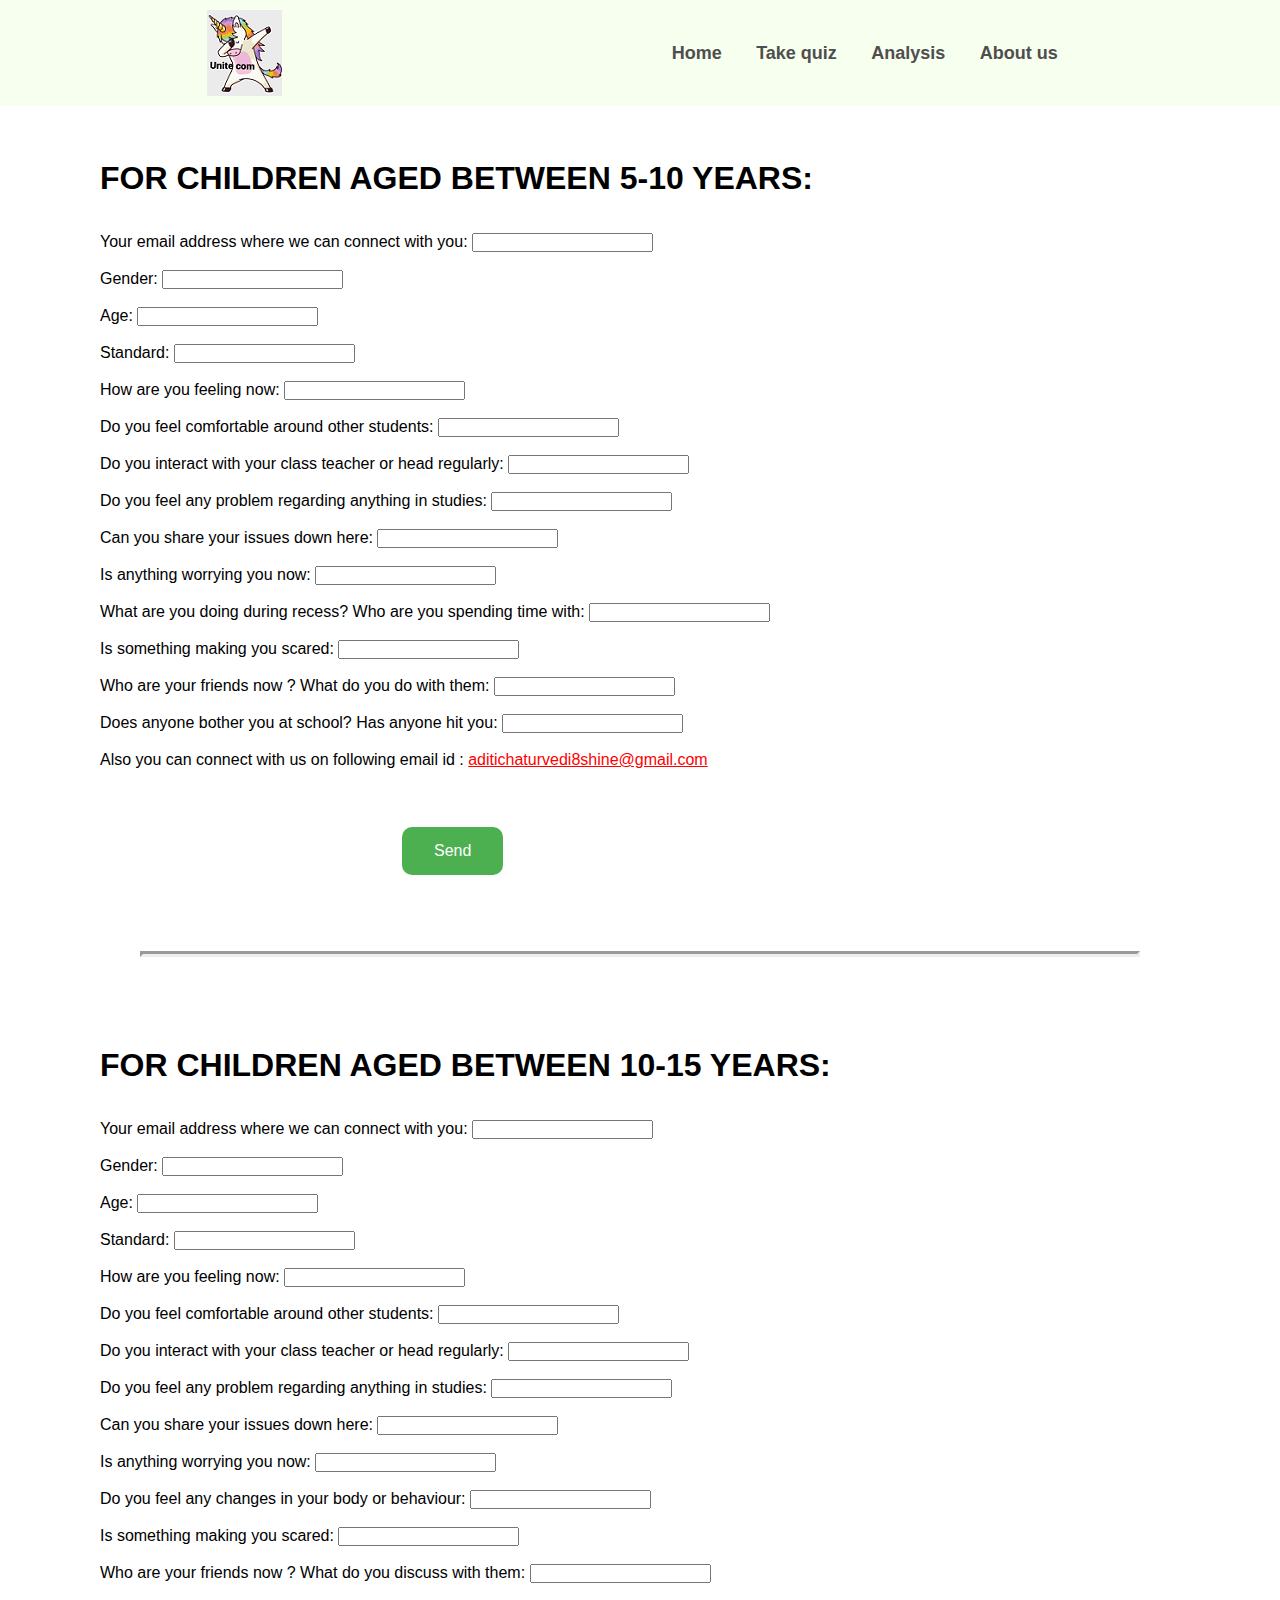
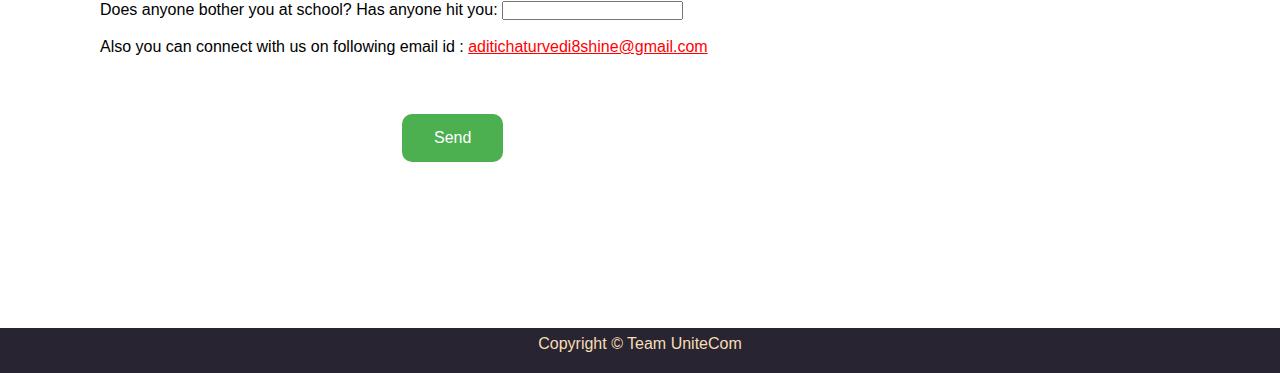
==== index2.html @ 470fc113 "Add files via upload" ====
<!DOCTYPE html>
<html>
<head>
    <meta charset="utf-8">
    <meta http-equiv="content-type" content="text/html;charset=UTF-8" />
    <title>Take Quiz</title>
    <meta name="viewport" content="width=device-width, initial-scale=1.0" />
    <link rel="stylesheet" href="style.css" />
</head>
<body>
    <div class="top-header">
        <header>
            <nav>
                <div class="logo">
                    <img src="logo.png" />
                </div>
                <ul>
                    <li><a href="index.html">Home</a></li>
                    <li><a href="index2.html">Take quiz</a></li>
                    <li><a href="index3.html">Analysis</a></li>
                    <li><a href="index4.html">About us</a></li>
                </ul>
            </nav>
    </div>
    </header>

    <br />

    <form action="https://formspree.io/f/mgebaozp"
          method="POST">
        <br />
        <br />
        <h1><p style="padding-left:100px;">FOR CHILDREN AGED BETWEEN 5-10 YEARS:</p></h1>
        <br />
        <br />

        <div class="ten">
            <label>
                Your email address where we can connect with you:
                <input type="email" name="email">
            </label>
            <br />
            <br />

            <label>
                Gender:
                <input type="text" name="gender"></input>
            </label>
            <br />
            <br />
            <label>
                Age:
                <input type="number" name="age"></input>
            </label>
            <br />
            <br />
            <label>
                Standard:
                <input type="number" name="std"></input>
            </label>
            <br />
            <br />

            <label>
                How are you feeling now:
                <input type="text" name="feel"></input>
            </label>
            <br />
            <br />
            <label>
                Do you feel comfortable around other students:
                <input type="text" name="comfort"></input>
            </label>
            <br />
            <br />

            <label>
                Do you interact with your class teacher or head regularly:
                <input type="text" name="interact"></input>
            </label>
            <br />
            <br />

            <label>
                Do you feel any problem regarding anything in studies:
                <input type="text" name="studies"></input>
            </label>
            <br />
            <br />

            <label>
                Can you share your issues down here:
                <input type="text" name="issues"></input>
            </label>
            <br />
            <br />

            <label>
                Is anything worrying you now:
                <input type="text" name="worrying"></input>
            </label>
            <br />
            <br />
            <label>
                What are you doing during recess? Who are you spending time with:
                <input type="text" name="recess"></input>
            </label>
            <br />
            <br />
            <label>
                Is something making you scared:
                <input type="text" name="scared"></input>
            </label>
            <br />
            <br />
            <label>
                Who are your friends now ? What do you do with them:
                <input type="text" name="friends"></input>
            </label>
            <br />
            <br />

            <label>
                Does anyone bother you at school? Has anyone hit you:
                <input type="text" name="hit"></input>
            </label>
            <br />
            <br />

            <label>
                Also you can connect with us on following email id : <span style="text-decoration:underline; color: red;">aditichaturvedi8shine@gmail.com</span>

            </label>
            <br />
            <br />
            <br />
            <br />
            <div class="hi" style="padding-left:300px;">
                <button type="submit" class="send">Send</button>

            </div>

        </div>
        </div>
        </div>
    </form>

    <br />
    <br />
    <br />
    <br />

    <hr style="margin-left: 140px; margin-right: 140px; height: 3px; border-width: 3px">

    <br />
    <br />
    <br />
    <br />
    <br />

    <form action="https://formspree.io/f/xayzeqzr"
          method="POST">

        <h1><p style="padding-left:100px;">FOR CHILDREN AGED BETWEEN 10-15 YEARS:</p></h1>
        <br />
        <br />

        <div class="ten">
            <label>
                Your email address where we can connect with you:
                <input type="email" name="email">
            </label>
            <br />
            <br />

            <label>
                Gender:
                <input type="text" name="gender"></input>
            </label>
            <br />
            <br />
            <label>
                Age:
                <input type="number" name="age"></input>
            </label>
            <br />
            <br />
            <label>
                Standard:
                <input type="number" name="std"></input>
            </label>
            <br />
            <br />

            <label>
                How are you feeling now:
                <input type="text" name="feel"></input>
            </label>
            <br />
            <br />
            <label>
                Do you feel comfortable around other students:
                <input type="text" name="comfort"></input>
            </label>
            <br />
            <br />

            <label>
                Do you interact with your class teacher or head regularly:
                <input type="text" name="interact"></input>
            </label>
            <br />
            <br />

            <label>
                Do you feel any problem regarding anything in studies:
                <input type="text" name="studies"></input>
            </label>
            <br />
            <br />

            <label>
                Can you share your issues down here:
                <input type="text" name="issues"></input>
            </label>
            <br />
            <br />

            <label>
                Is anything worrying you now:
                <input type="text" name="worrying"></input>
            </label>
            <br />
            <br />
            <label>
                Do you feel any changes in your body or behaviour:
                <input type="text" name="behaviour"></input>
            </label>
            <br />
            <br />
            <label>
                Is something making you scared:
                <input type="text" name="scared"></input>
            </label>
            <br />
            <br />
            <label>
                Who are your friends now ? What do you discuss with them:
                <input type="text" name="friends"></input>
            </label>
            <br />
            <br />

            <label>
                Does anyone bother you at school? Has anyone hit you:
                <input type="text" name="hit"></input>
            </label>
            <br />
            <br />

            <label>
                Also you can connect with us on following email id : <span style="text-decoration:underline; color: red;">aditichaturvedi8shine@gmail.com</span>

            </label>
            <br />
            <br />
            <br />
            <br />
            <div class="hi" style="padding-left:300px;">
                <button type="submit" class="send">Send</button>

            </div>

        </div>
    </form>
    <br />
    <br />
    <br />
    <br />
    <br />
    <br />
    <br />
    <br />
    <br />




    <footer>

        <p class="end"> Copyright &copy;  Team UniteCom </p>
    </footer>

</body>
</html>
---- style.css ----
*{
    margin: 0;
    padding: 0;
    box-sizing: border-box;
    
}

body{
    font-family:'Segoe UI', Tahoma, Geneva, Verdana, sans-serif;
}
.top-header{
    background-color: #f7ffef;
    height: auto;
    min-width: 100%;
}
header{
    min-width: 100vw;
    background-color: transparent;
}
header nav{
    display: flex;
    align-items: center;
    justify-content: space-around;
    padding: 0 20px;
}
.logo {
    display: flex;
    align-items: center;
    justify-content: flex-start;
    margin-top: 10px;
    margin-bottom: 10px;
}
.logo-img{
    height: 90px;
}
nav ul{
    list-style-type: none;
}
nav ul li{
    display: inline-block;
    margin: 0 15px;
}
nav ul li a{
    text-decoration: none;
    color: rgb(79, 78, 78);
    font-weight: 600;
    font-size: 18px;
    transition: 0.4s ease-in-out;
}
nav ul li a:hover{
    color: black;
}
.hero-section{
    min-width: 100vw:
}
.hero-box{
    display: flex;
    align-items: center;
    justify-content: space-evenly;
    padding: 40px 100px;
}
.left-box{
    margin-left: 40px;
    padding: 50px 0;
}
.started{
    text-decoration: none;
    color: black;
    font-weight: 600;
    font-size: 18px;
}
.ready{
    color: rgb(175, 25, 25);
    margin-bottom: 8px;
    font-weight: 550;

}
.left-box h1{
    font-size: 34px;
    margin-bottom: 8px;
    line-height: 44px;
        
}
span{
    color: #60d48e;
}
.left-para{
    margin-bottom: 30px;

}
.right-img{
    width: 500px;
}
.feature{
    background-color: white;
    height: 50vh;
    padding: 0 100px;
    display: flex;
    align-items: center;
    justify-content: space-around;
}
.boxes{
    padding: 20px 40px;
    display: flex;
    flex-direction: column;
    align-items: center;
    justify-content: space-between;
    border-radius: 6px;
    transition: 0.3s ease-in-out;
}
.boxes:hover{
    box-shadow: 0px 5px 15px #bdbdbd;
    cursor: pointer;
}
.boxes h2{
    font-size: 18px;
    color: rgb(49,48,48);
    margin: 5px 0;
}
.boxes p{
    color: rgb(131,131,131);
}
.al-shadow{
    box-shadow: 0px 5px 15px #bdbdbd;
}
.course-top {
    padding: 0 0 100px 0;
    
}

.online-title {
    display: flex;
    align-items: center;
    justify-content: center;
    margin: 50px;
    color: #01b671;
}

.online-courses {
    background-color: white;
    height: auto;
    padding: 0 100px;
    display: flex;
    align-items: center;
    justify-content: space-around;
}

.online-course img {
    width: 250px;
    border-radius: 8px;
    margin-bottom: 15px;
}

.online-box {
    background-color: white;
    padding: 20px 20px;
    display: flex;
    flex-direction: column;
    align-items: flex-start;
    justify-content: space-between;
    border-radius: 8px;
    box-shadow: 2px 2px 5px rgb(177,177,177),2px 2px 5px rgb(177,177,177);
    transition: 0.3s ease-in-out;
}

    .online-box:hover {
        box-shadow: 0px 5px 15px #bdbdbd;
        cursor: pointer;
    }

    .online-box h2 {
        font-size: 18px;
        color: rgb(49,48,48);
        margin: 5px 0;
    }

    .online-box p {
        color: rgb(99,99,99);
        margin: 5px 0;
    }

.course-btn {
    font-size: 14px;
    color: green;
    padding: 8px 20px;
    margin: 7px 0;
}
.bottom-feature{
    display: flex;
    align-items: center;
    justify-content: space-between;
    margin: 35px 0 0 0;

}
.left-date{
    display: flex;
    align-items: center;
    position: relative;
    right: 0px;
}
.testimonial{
    display: flex;
    flex-direction: column;
    align-items: center;
    padding: 0 100px;
    padding-bottom: 100px;
}
.test-title{
    color: #01b671;
    padding-bottom: 40px;
}
.testimonial-box{
    display: flex;
    flex-direction: row;
    align-items: center;
    margin-left: 200px;
}
.testimonial-box img{
    margin-right: 30px;
}
.testimonial-box p{
    font-weight: 550;

}
footer{
    height: 5vh;
    background-color: #282432;
    padding-top:7px;
    
}
.footer-box{
    height: 50vh;
    display: flex;
    align-items: center;
    justify-content: space-between;
}
.footer-links{
    display: flex;
    flex-direction: column;
    padding: 10px 30px;
}
.footer-about{
    width: 40%;
    color: wheat;
    margin-left: 120px;
}
.footer-links h3{
    margin-bottom: 10px;
    color: wheat;
    font-size: 17px;
}
.footer-links a{
    color: wheat;
    text-decoration: none;
    margin: 6px 0;
    text-align: left;
    font-size: 12px;
    font-weight: 550;
}
.footer-links a:hover{
    color: white;
}
.end{
    text-align: center;
    color: wheat; 
}

.tag{
    text-align: center;
    margin-top: 80px;
    margin-bottom: 90px;
}
.table{
    margin-left: 150px;
 
}
.six{
    padding-left: 500px;
    
}
.us{
    text-align: center;
}
.lgbtq{
    margin-left: 60px;
    margin-top: 100px;

}
.mental {
    margin-left: 60px;
    margin-top: 100px;
}
.behaviour {
    margin-left: 60px;
    margin-top: 100px;
}
.ten{
    margin-left: 100px;
}
.send {
    background-color: #4CAF50;
    border: none;
    color: white;
    padding: 15px 32px;
    text-align: center;
    text-decoration: none;
    display: inline-block;
    font-size: 16px;
    margin: 4px 2px;
    cursor: pointer;
    border-radius: 10px;
    right: 100px;
    
}
@media (max-width: 640px) {
    .top-header {
        text-align: center;
    }

    .logo {
        flex-direction: column;
    }

    nav ul {
        flex-direction: column;
    }

    nav li {
        margin: 0.8em 0;
      
    }
    .ten{
        margin-left: 20px;
        
    }
    .send {
        right: 30px;
    }
}
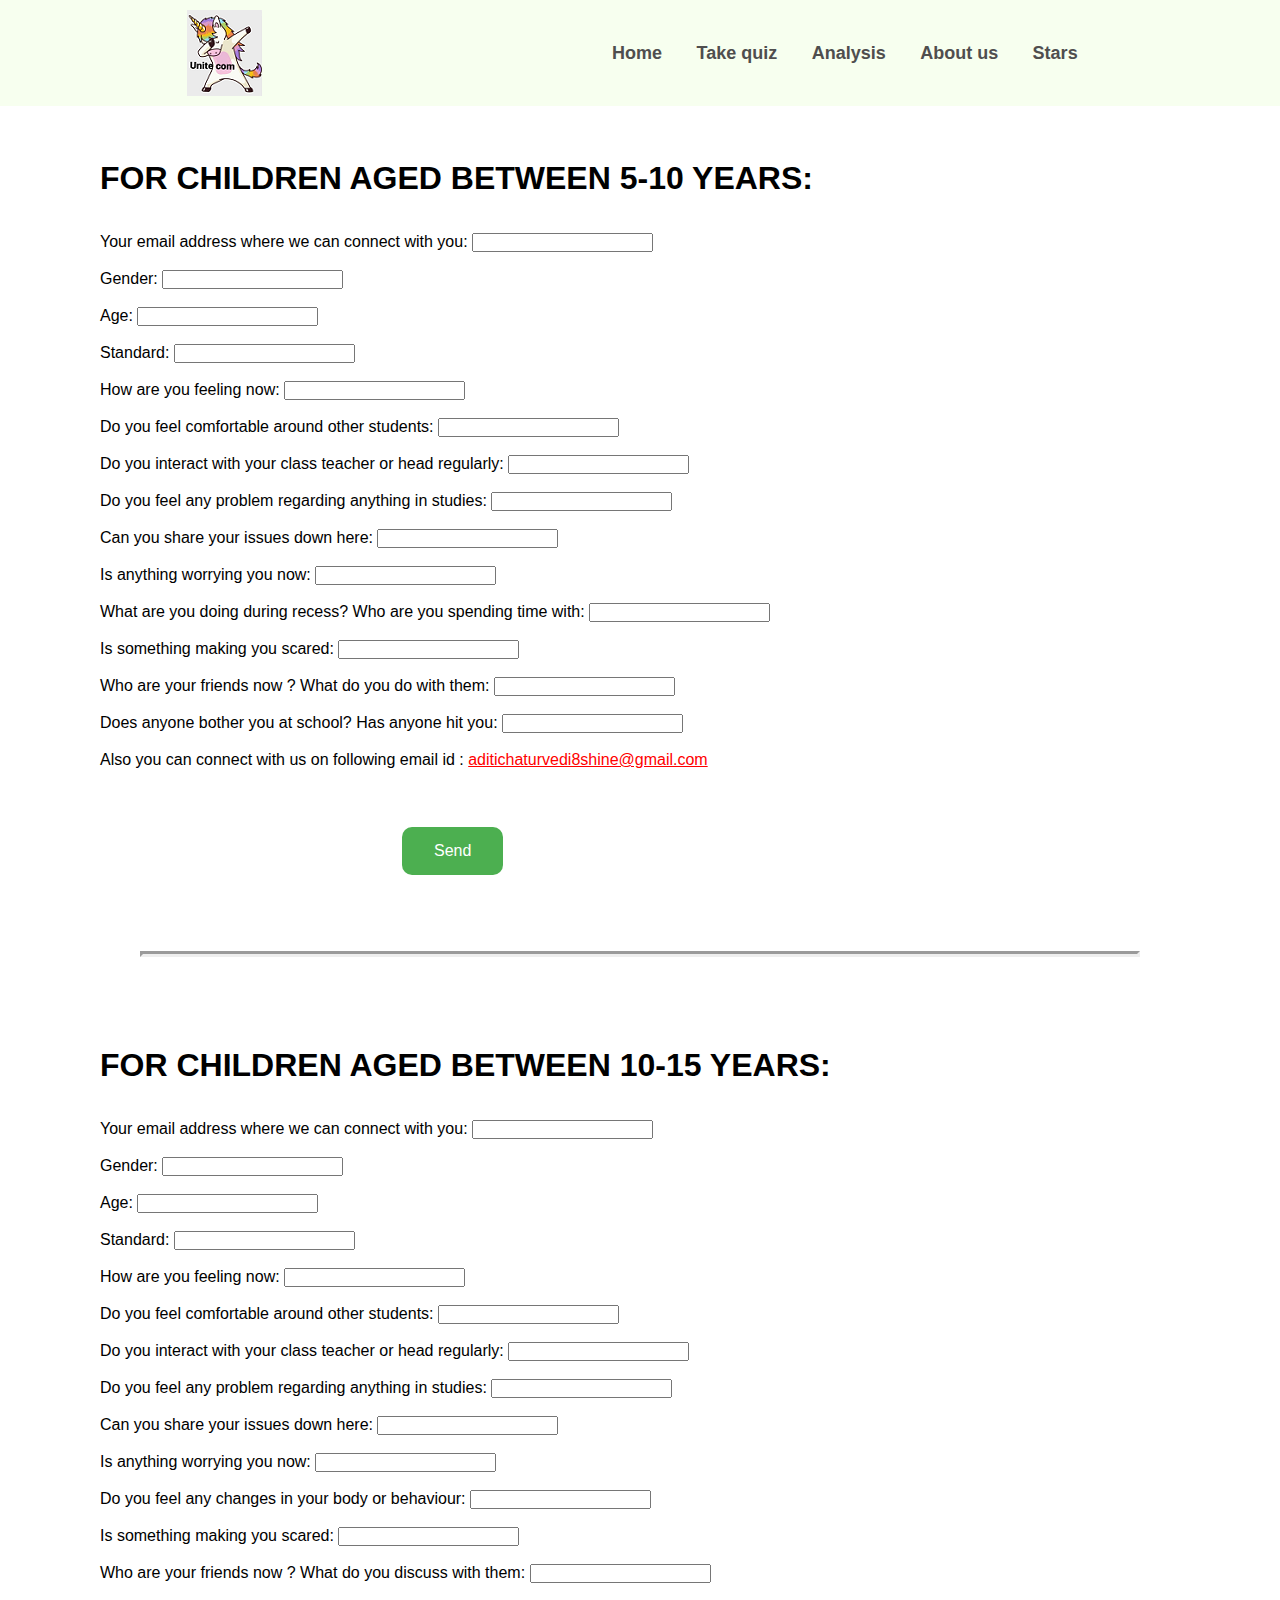
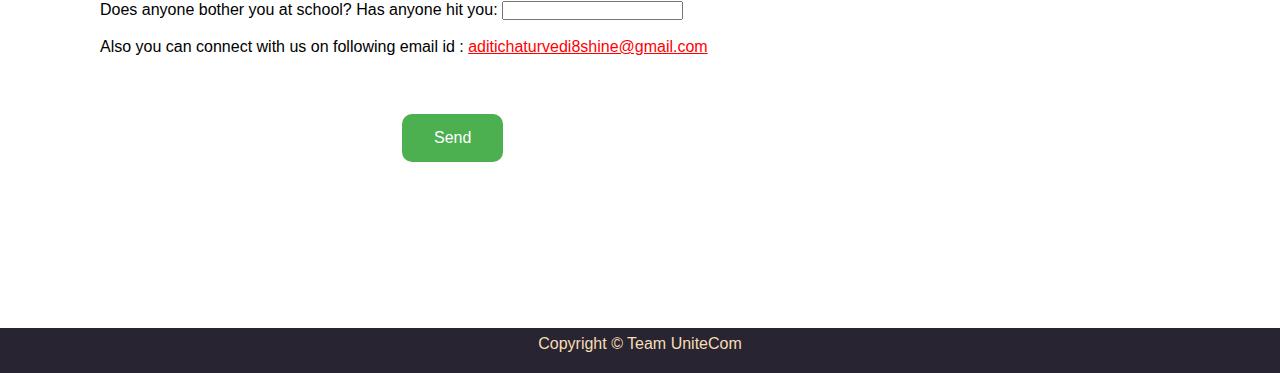
==== commit 8b75d3e5: "Add files via upload" ====
--- a/index2.html
+++ b/index2.html
@@ -19,6 +19,7 @@
                     <li><a href="index2.html">Take quiz</a></li>
                     <li><a href="index3.html">Analysis</a></li>
                     <li><a href="index4.html">About us</a></li>
+                    <li><a href="index5.html">Stars</a></li>
                 </ul>
             </nav>
     </div>
--- a/style.css
+++ b/style.css
@@ -312,6 +312,12 @@
     right: 100px;
     
 }
+.ki{
+    margin-left:100px;
+}
+.hiii{
+    margin-top: 80px;
+}
 @media (max-width: 640px) {
     .top-header {
         text-align: center;
@@ -336,4 +342,17 @@
     .send {
         right: 30px;
     }
+    .hero-box {
+        padding-right: 100px;
+    }
+    .logo{
+        padding-left: 5px;
+        
+    }
+    .nav ul{
+        display:in-line;
+    }
+    .online-box{
+        width: 40%;
+    }
 }